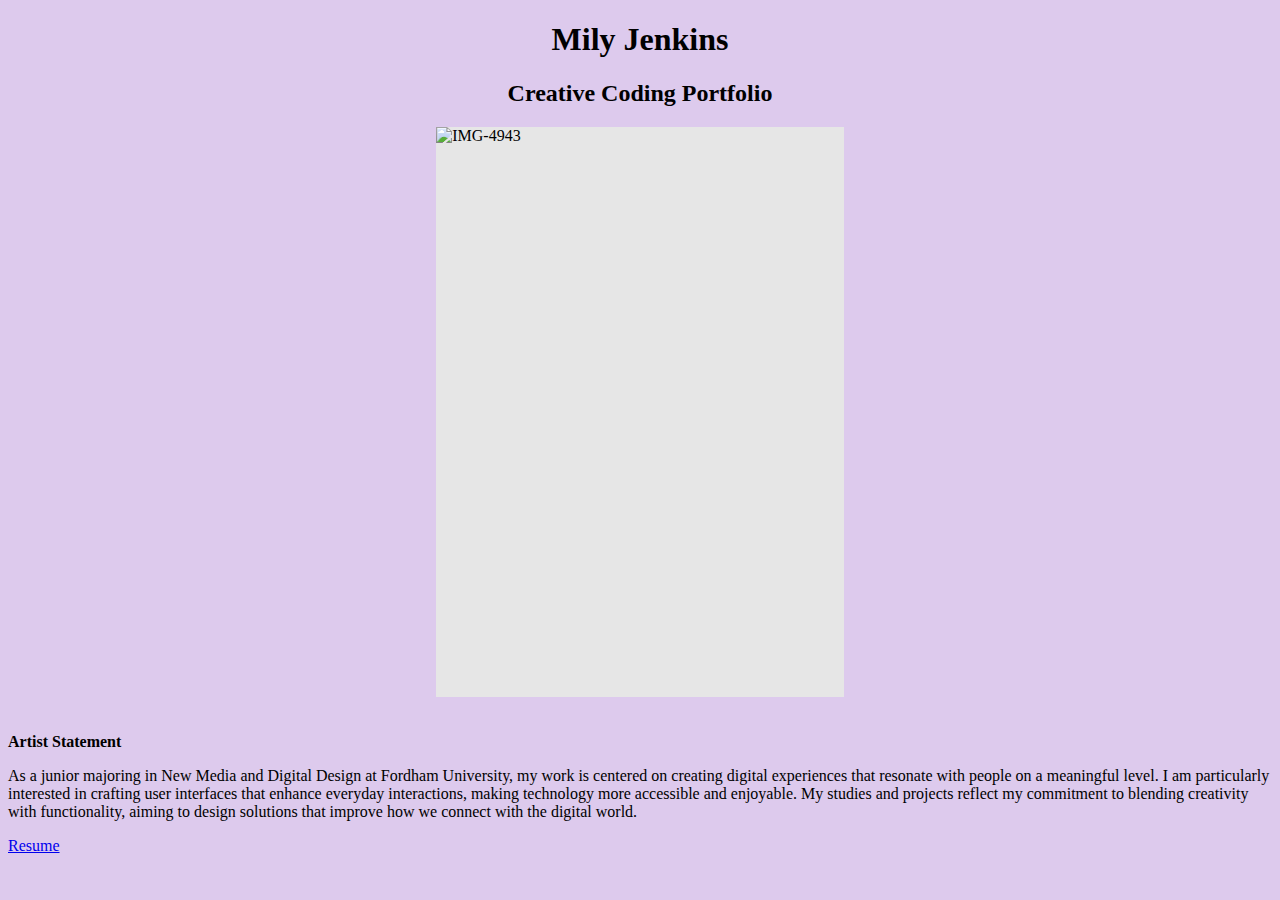
==== creative coding/Portolio.html @ b0a689fc "Add files via upload" ====
<!DOCTYPE html>
<html>
<head>
<title>Page Title</title>
</head>

<body style="background-color:rgb(221, 202, 237);">

<h1 style="text-align:center;">Mily Jenkins</h1>

<h2 style="text-align:center;">Creative Coding Portfolio</h2>

<img style="display: block;-webkit-user-select: none;margin: auto;cursor: zoom-in;background-color: hsl(0, 0%, 90%);transition: background-color 300ms;"src="file:///Users/mily/Desktop/fordham/Me.JPG" alt="IMG-4943" width="407.5" height="570
0" >

    <br>
    <style>
    table {
      font-family: times new roman;
      border-collapse: collapse;
      width: 100%;
    }
    
    td, th {
      border: 1px solid #dddddd;
      text-align: left;
      padding: 8px;
    }
    </style>

<br>
<b>Artist Statement</b>
<p>As a junior majoring in New Media and Digital Design at Fordham University, my work is centered on creating digital experiences that resonate with people on a meaningful level. I am particularly interested in crafting user interfaces that enhance everyday interactions, making technology more accessible and enjoyable. My studies and projects reflect my commitment to blending creativity with functionality, aiming to design solutions that improve how we connect with the digital world.</p>

<a href="https://docs.google.com/document/d/16GYdOZxuKEkPmQwIWjnqroHYhBkp8DfmER6JUxowdyo/edit">Resume</a>

</body>
</html>
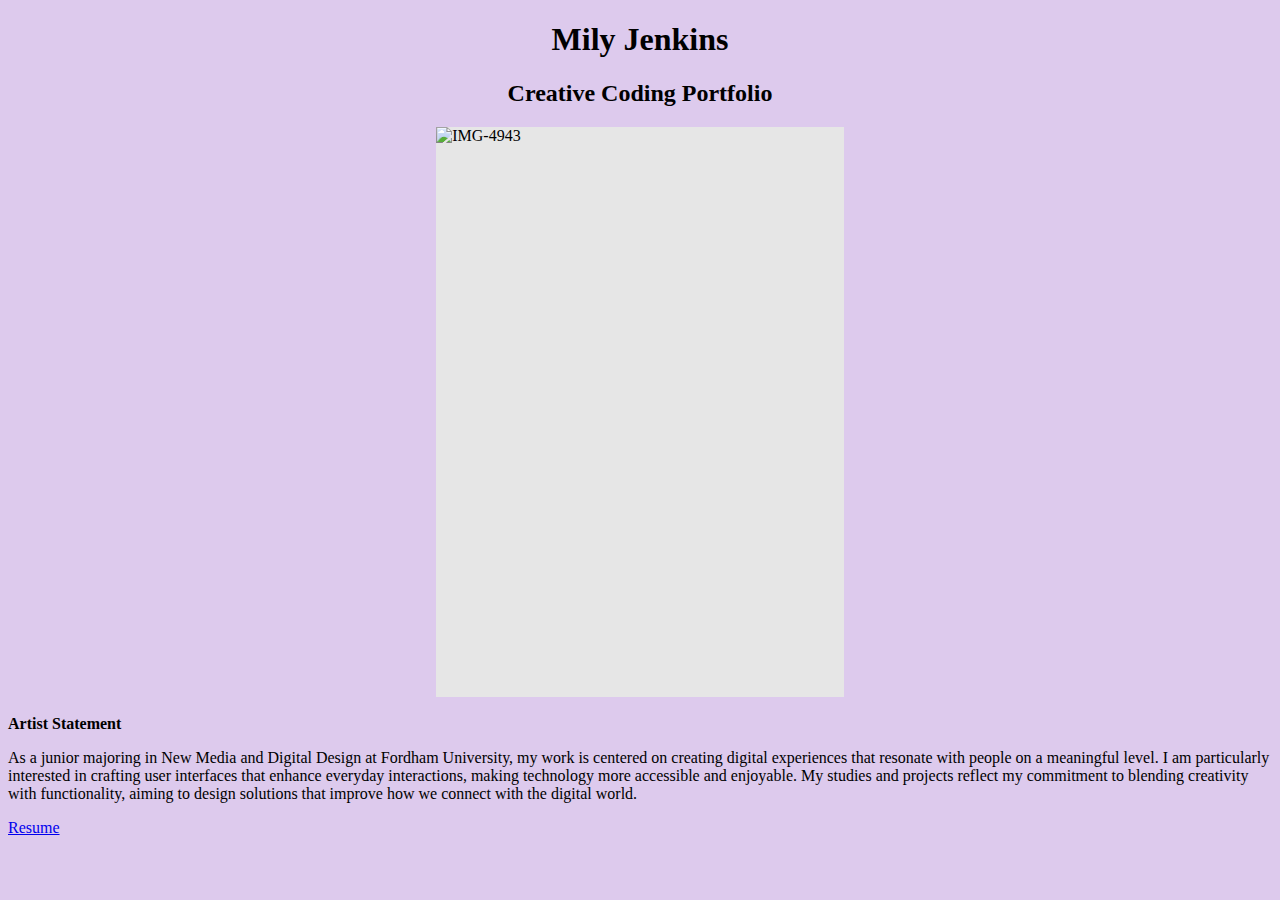
==== commit 50f5fbe4: "Add files via upload" ====
--- a/creative coding/Portolio.html
+++ b/creative coding/Portolio.html
@@ -2,6 +2,7 @@
 <html>
 <head>
 <title>Page Title</title>
+<link rel="stylesheet" type="text/css" href="portfolio.css"
 </head>
 
 <body style="background-color:rgb(221, 202, 237);">
@@ -13,21 +14,6 @@
 <img style="display: block;-webkit-user-select: none;margin: auto;cursor: zoom-in;background-color: hsl(0, 0%, 90%);transition: background-color 300ms;"src="file:///Users/mily/Desktop/fordham/Me.JPG" alt="IMG-4943" width="407.5" height="570
 0" >
 
-    <br>
-    <style>
-    table {
-      font-family: times new roman;
-      border-collapse: collapse;
-      width: 100%;
-    }
-    
-    td, th {
-      border: 1px solid #dddddd;
-      text-align: left;
-      padding: 8px;
-    }
-    </style>
-
 <br>
 <b>Artist Statement</b>
 <p>As a junior majoring in New Media and Digital Design at Fordham University, my work is centered on creating digital experiences that resonate with people on a meaningful level. I am particularly interested in crafting user interfaces that enhance everyday interactions, making technology more accessible and enjoyable. My studies and projects reflect my commitment to blending creativity with functionality, aiming to design solutions that improve how we connect with the digital world.</p>
--- a/creative coding/portfolio.css
+++ b/creative coding/portfolio.css
@@ -0,0 +1,16 @@
+<body style="background-color:rgb(221, 202, 237);">
+
+<br>
+<style>
+table {
+  font-family: times new roman;
+  border-collapse: collapse;
+  width: 100%;
+}
+
+td, th {
+  border: 1px solid #dddddd;
+  text-align: left;
+  padding: 8px;
+}
+</style>
